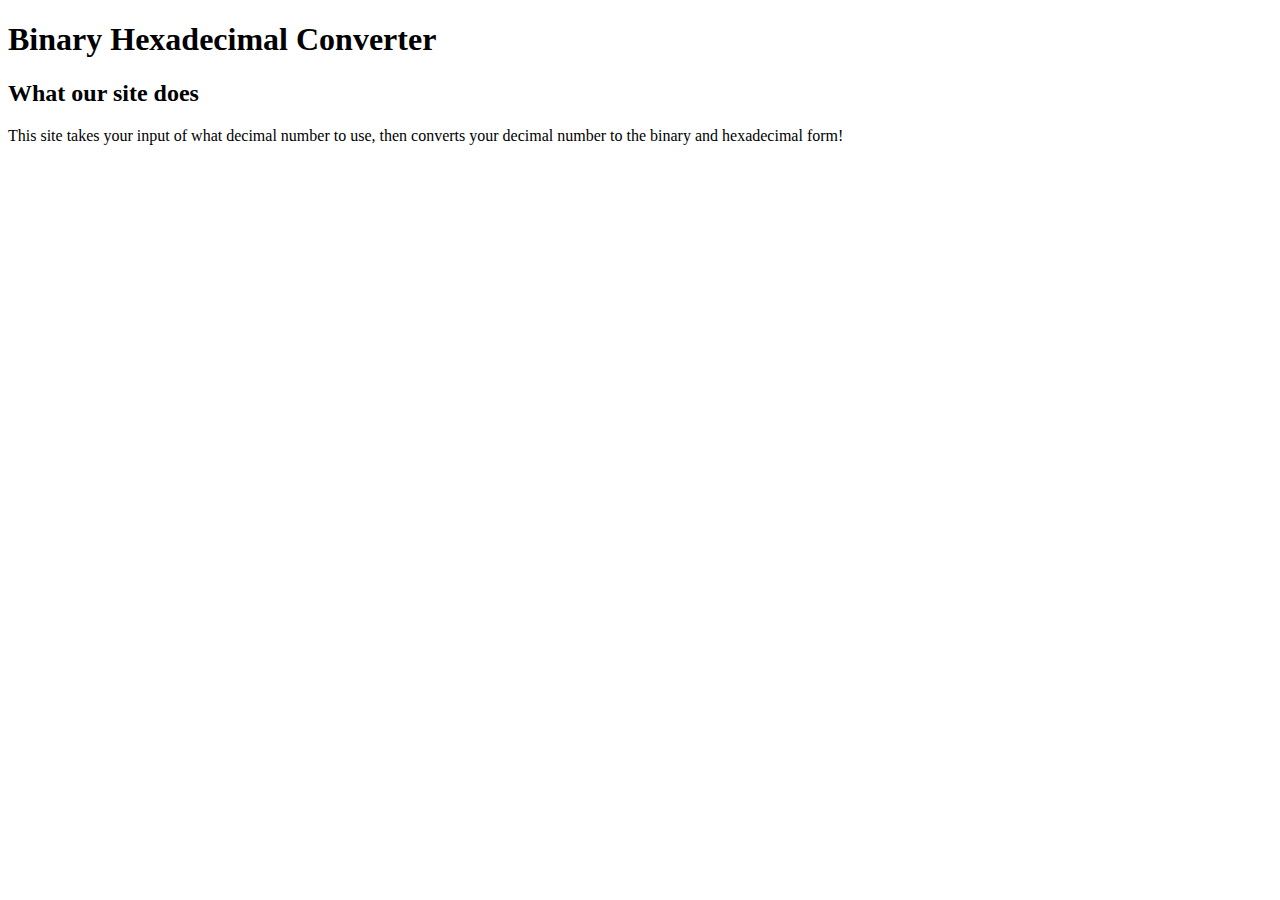
==== Unit2_GroupProject/Index.html @ 7d0d36af "colored and aligned text" ====
<!DOCTYPE html>
<html lang="en">
<head>
    <meta charset="UTF-8">
    <meta name="viewport" content="width=device-width, initial-scale=1.0">
    <title>Binary Hexadecimal Converter</title>
</head>

<body>

    <script src="Converter.js"></script>
    <header>
        <h1>Binary Hexadecimal Converter</h1>
    </header>

    <main>
        <h2>What our site does</h2>
        <article>This site takes your input of what decimal number to use, then converts your decimal number to the binary and hexadecimal form! </article>
        
    </main>

</body>
</html>
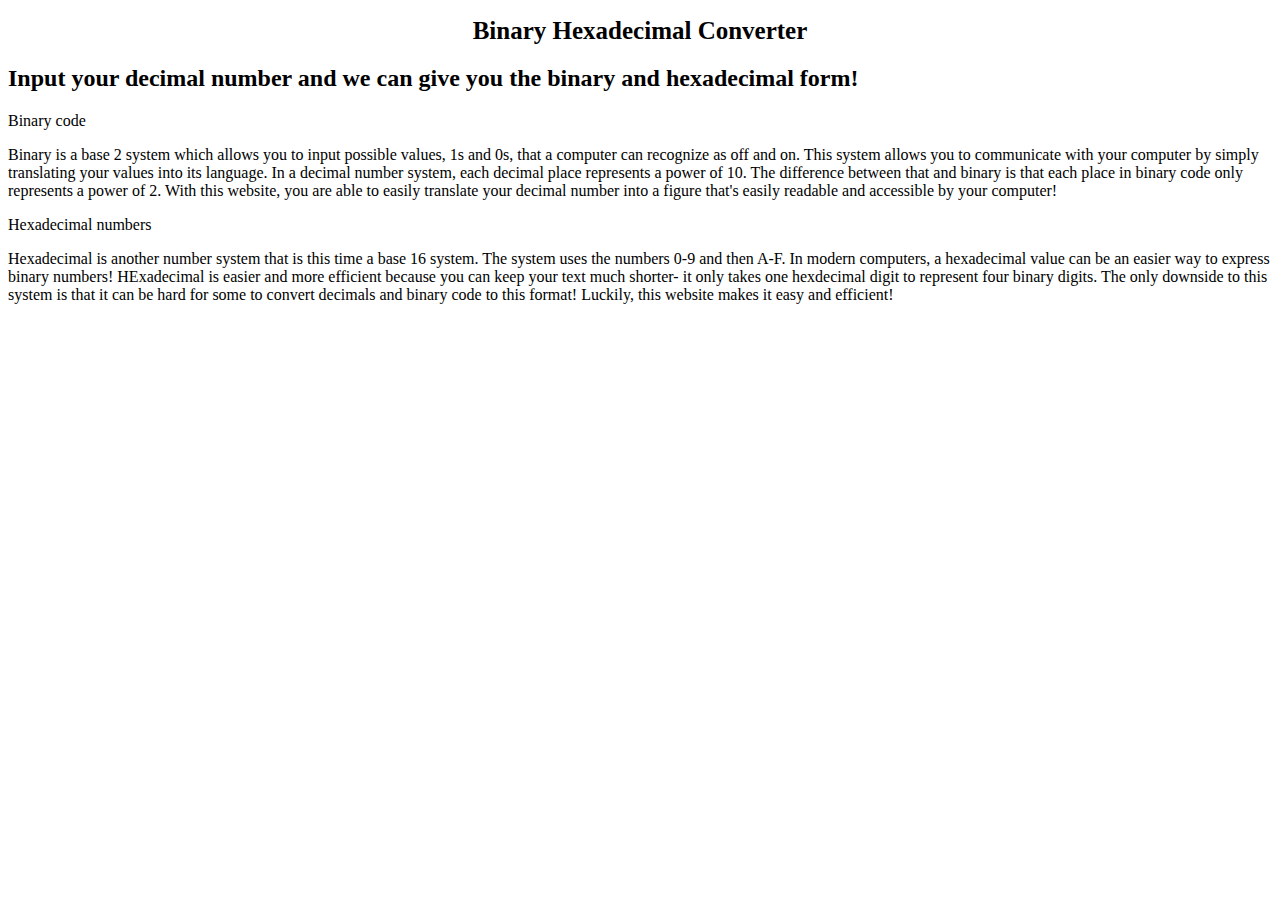
==== commit 60e52962: "Merge branch 'main' of https://github.com/estrellaangel/Unit2_GroupProject into content" ====
--- a/Unit2_GroupProject/Index.html
+++ b/Unit2_GroupProject/Index.html
@@ -8,15 +8,19 @@
 
 <body>
 
+
+    <link rel="stylesheet" href="style.css">
     <script src="Converter.js"></script>
     <header>
         <h1>Binary Hexadecimal Converter</h1>
     </header>
 
     <main>
-        <h2>What our site does</h2>
-        <article>This site takes your input of what decimal number to use, then converts your decimal number to the binary and hexadecimal form! </article>
-        
+        <h2>Input your decimal number and we can give you the binary and hexadecimal form!</h2>
+        <article>Binary code</article>
+        <p>Binary is a base 2 system which allows you to input possible values, 1s and 0s, that a computer can recognize as off and on. This system allows you to communicate with your computer by simply translating your values into its language. In a decimal number system, each decimal place represents a power of 10. The difference between that and binary is that each place in binary code only represents a power of 2. With this website, you are able to easily translate your decimal number into a figure that's easily readable and accessible by your computer!</p>
+        <article>Hexadecimal numbers</article>
+        <p>Hexadecimal is another number system that is this time a base 16 system. The system uses the numbers 0-9 and then A-F. In modern computers, a hexadecimal value can be an easier way to express binary numbers! HExadecimal is easier and more efficient because you can keep your text much shorter- it only takes one hexdecimal digit to represent four binary digits. The only downside to this system is that it can be hard for some to convert decimals and binary code to this format! Luckily, this website makes it easy and efficient!</p>
     </main>
 
 </body>
--- a/Unit2_GroupProject/style.css
+++ b/Unit2_GroupProject/style.css
@@ -0,0 +1,15 @@
+h1{
+    text-align: center;
+    color: black;
+    font-size: 25px;
+};
+h2{
+    color: black;
+    font-size: 18px;
+    text-align: left;
+};
+article{
+    font-size: 15px;
+    color: black;
+    text-align: center;
+}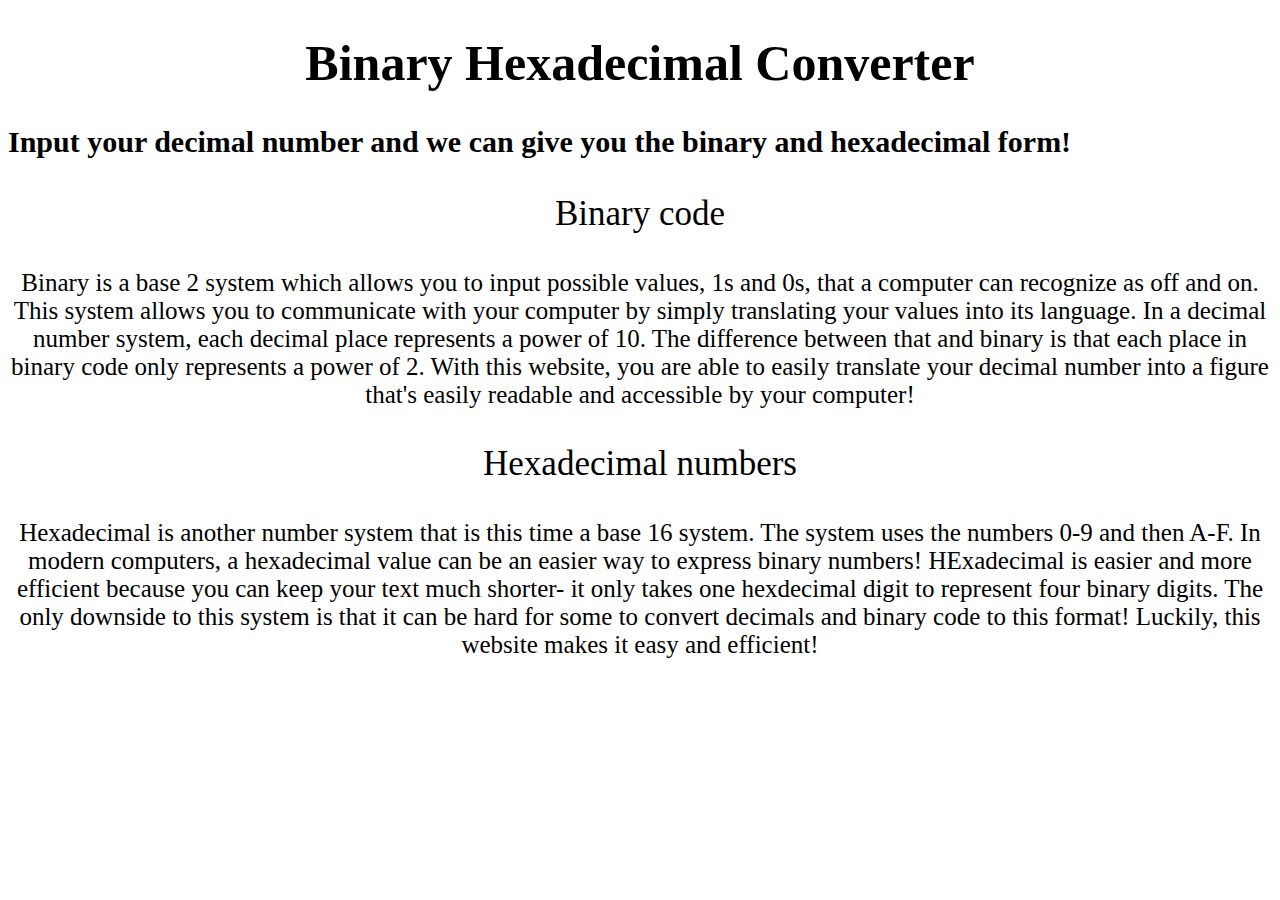
==== commit 1ce1a6d8: "linked up css and edited the page and tinkered with html a bit" ====
--- a/Unit2_GroupProject/Index.html
+++ b/Unit2_GroupProject/Index.html
@@ -1,27 +1,22 @@
 <!DOCTYPE html>
 <html lang="en">
 <head>
+    <link rel="stylesheet" href="style.css">
     <meta charset="UTF-8">
     <meta name="viewport" content="width=device-width, initial-scale=1.0">
     <title>Binary Hexadecimal Converter</title>
 </head>
+<header>
+    <h1>Binary Hexadecimal Converter</h1>
 
+    <h2>Input your decimal number and we can give you the binary and hexadecimal form!</h2>
+</header>
 <body>
+    <script src="Converter.js"></script>
 
-
-    <link rel="stylesheet" href="style.css">
-    <script src="Converter.js"></script>
-    <header>
-        <h1>Binary Hexadecimal Converter</h1>
-    </header>
-
-    <main>
-        <h2>Input your decimal number and we can give you the binary and hexadecimal form!</h2>
-        <article>Binary code</article>
-        <p>Binary is a base 2 system which allows you to input possible values, 1s and 0s, that a computer can recognize as off and on. This system allows you to communicate with your computer by simply translating your values into its language. In a decimal number system, each decimal place represents a power of 10. The difference between that and binary is that each place in binary code only represents a power of 2. With this website, you are able to easily translate your decimal number into a figure that's easily readable and accessible by your computer!</p>
-        <article>Hexadecimal numbers</article>
-        <p>Hexadecimal is another number system that is this time a base 16 system. The system uses the numbers 0-9 and then A-F. In modern computers, a hexadecimal value can be an easier way to express binary numbers! HExadecimal is easier and more efficient because you can keep your text much shorter- it only takes one hexdecimal digit to represent four binary digits. The only downside to this system is that it can be hard for some to convert decimals and binary code to this format! Luckily, this website makes it easy and efficient!</p>
-    </main>
-
+        <p>Binary code</p>
+        <article>Binary is a base 2 system which allows you to input possible values, 1s and 0s, that a computer can recognize as off and on. This system allows you to communicate with your computer by simply translating your values into its language. In a decimal number system, each decimal place represents a power of 10. The difference between that and binary is that each place in binary code only represents a power of 2. With this website, you are able to easily translate your decimal number into a figure that's easily readable and accessible by your computer!</article>
+        <p>Hexadecimal numbers</p>
+        <article>Hexadecimal is another number system that is this time a base 16 system. The system uses the numbers 0-9 and then A-F. In modern computers, a hexadecimal value can be an easier way to express binary numbers! HExadecimal is easier and more efficient because you can keep your text much shorter- it only takes one hexdecimal digit to represent four binary digits. The only downside to this system is that it can be hard for some to convert decimals and binary code to this format! Luckily, this website makes it easy and efficient!</article>
 </body>
 </html>--- a/Unit2_GroupProject/style.css
+++ b/Unit2_GroupProject/style.css
@@ -1,15 +1,32 @@
 h1{
     text-align: center;
     color: black;
-    font-size: 25px;
-};
+    font-size: 50px;
+}
+
 h2{
-    color: black;
-    font-size: 18px;
     text-align: left;
-};
-article{
-    font-size: 15px;
+    font-size: 30px
+}
+
+p{
+    font-size: 35px;
     color: black;
     text-align: center;
+}
+
+article{
+    color: black;
+    font-size: 25px;
+    text-align: center;
+}
+
+p{
+    color: black;
+    font-size: 35px;
+    text-align: center;
+}
+
+article{
+    font-size: 25px;
 }